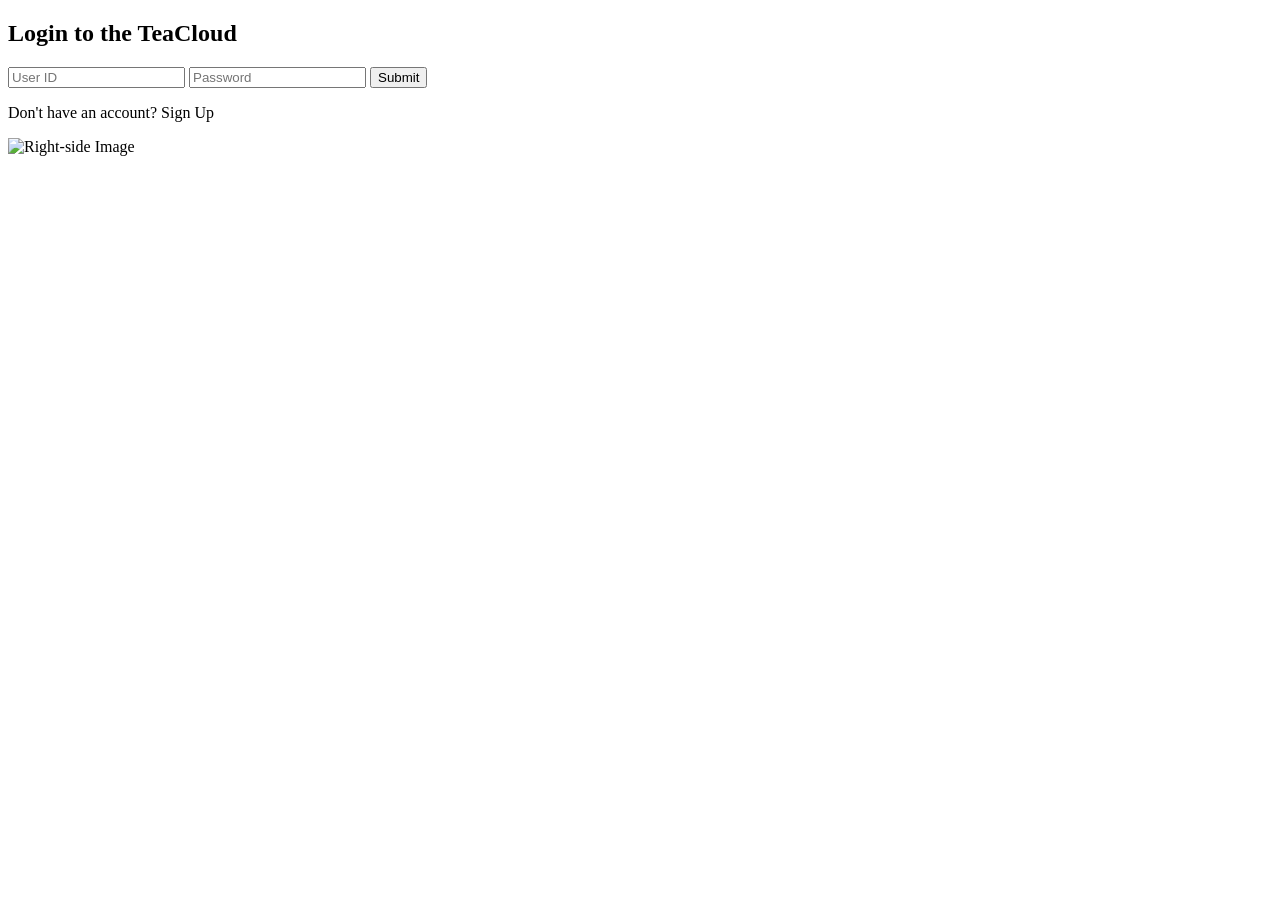
==== src/main/resources/templates/index.html @ 6e457117 "Added all the pages and redirection is successful" ====
<!DOCTYPE html>
<html language="en" xmlns:th="http://www.thymeleaf.org">
<head>
    <meta charset="UTF-8">
    <link rel="stylesheet" th:href="@{/css/style.css}">
    <script href="/static/script.js"></script>
    <title>TeaCloud Home</title>
</head>
<body>

<!--
    Header file
-->

<!--
    Log in panel
-->
<div class="container">
    <div class="form-container">
        <h2 id="form-title">Login to the TeaCloud</h2>
        <form id="auth-form" th:action="post">
            <input type="text" id="userid" placeholder="User ID" required>
            <input type="password" id="password" placeholder="Password" required>
            <button type="submit">Submit</button>
            <p id="toggle-form">Don't have an account? <span th:href="@{/pages/sign-up}">Sign Up</span></p>
        </form>
    </div>
    <div class="image-container">
        <img th:src="@{/mediafiles/image.jpg}"  alt="Right-side Image">
    </div>
</div>
<script src="script.js"></script>

<!--
    Footer file
-->
</body>
</html>
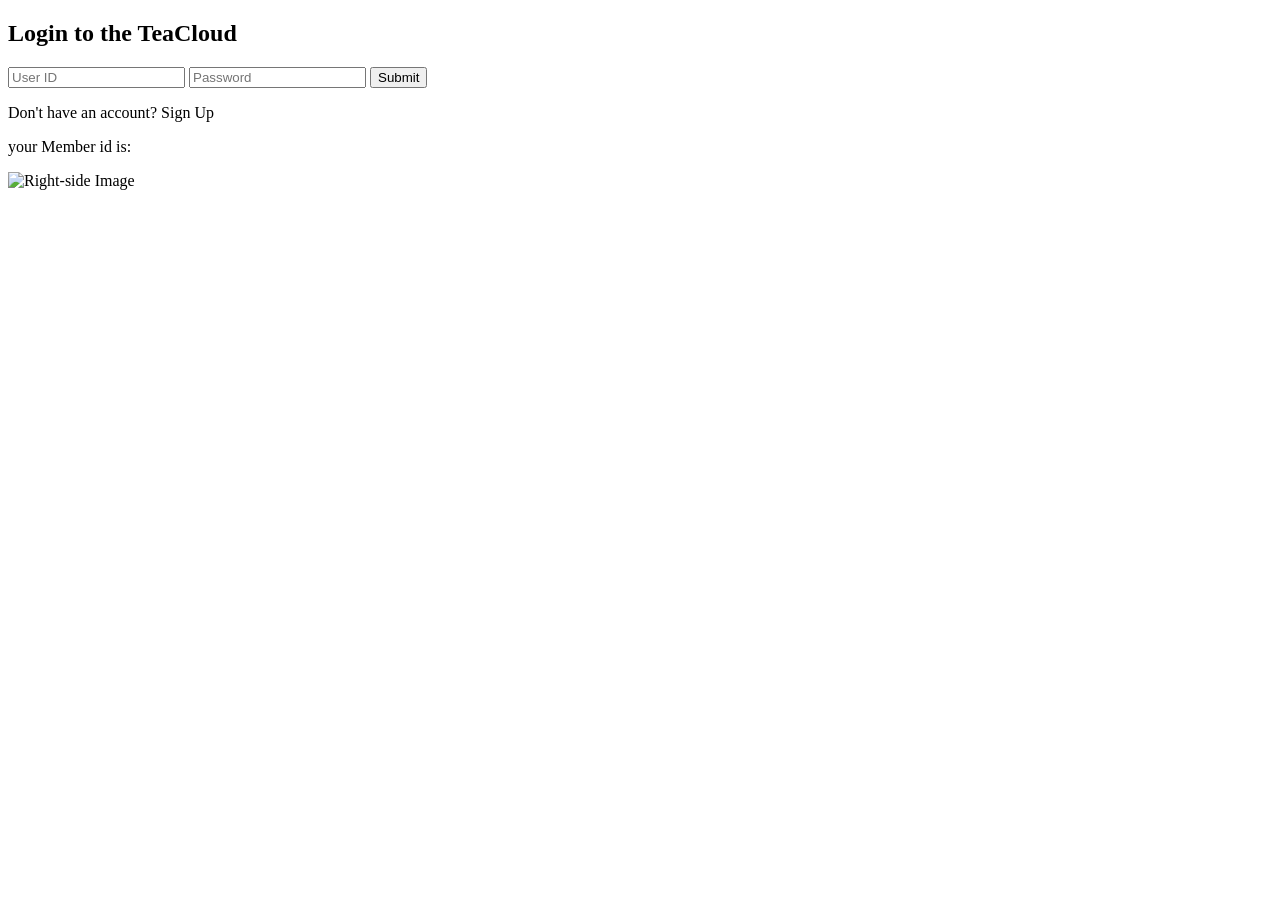
==== commit 894b36e5: "Log in and register pages are done" ====
--- a/src/main/resources/templates/index.html
+++ b/src/main/resources/templates/index.html
@@ -8,21 +8,25 @@
 </head>
 <body>
 
-<!--
-    Header file
--->
+<header th:insert="/fixedcont/header">
+    <!-- Header must be declared here -->
+</header>
 
 <!--
     Log in panel
 -->
 <div class="container">
+
     <div class="form-container">
         <h2 id="form-title">Login to the TeaCloud</h2>
-        <form id="auth-form" th:action="post">
-            <input type="text" id="userid" placeholder="User ID" required>
-            <input type="password" id="password" placeholder="Password" required>
+        <form id="auth-form" th:action="@{/pages/validate-login}" th:object="${loginDTO}">
+            <input type="text" id="userid" placeholder="User ID" th:field="*{memberID}" required>
+            <input type="password" id="password" placeholder="Password" th:field="*{password}" required>
             <button type="submit">Submit</button>
-            <p id="toggle-form">Don't have an account? <span th:href="@{/pages/sign-up}">Sign Up</span></p>
+            <p>Don't have an account? <a th:href="@{/pages/sign-up}">Sign Up</a></p>
+            <div th:if="${success}">
+                <p> your Member id is: <strong th:message="${success}"> </strong> </p>
+            </div>
         </form>
     </div>
     <div class="image-container">
@@ -31,8 +35,9 @@
 </div>
 <script src="script.js"></script>
 
-<!--
-    Footer file
--->
+<header th:insert="/fixedcont/footer">
+    <!-- Header must be declared here -->
+</header>
+
 </body>
 </html>
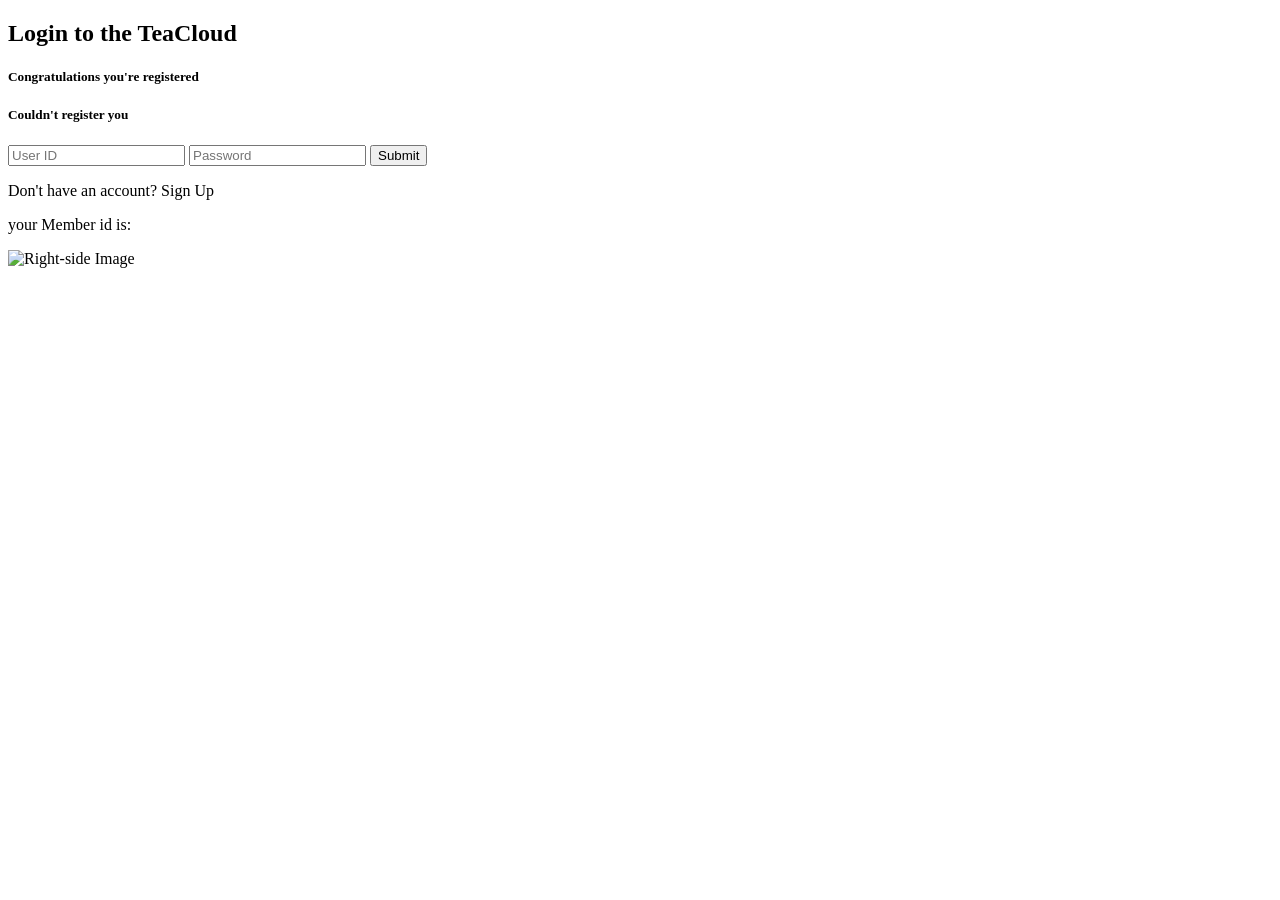
==== commit c1d59e22: "Actual DTOS are implemented" ====
--- a/src/main/resources/templates/index.html
+++ b/src/main/resources/templates/index.html
@@ -1,16 +1,16 @@
 <!DOCTYPE html>
-<html language="en" xmlns:th="http://www.thymeleaf.org">
+<html lang="en" xmlns:th="http://www.thymeleaf.org">
 <head>
     <meta charset="UTF-8">
     <link rel="stylesheet" th:href="@{/css/style.css}">
-    <script href="/static/script.js"></script>
+    <script th:src="@{/script.js}"></script>
     <title>TeaCloud Home</title>
 </head>
 <body>
 
-<header th:insert="/fixedcont/header">
-    <!-- Header must be declared here -->
-</header>
+<div th:insert="~{/fixedcont/header}">
+    <!--This is part reserved for the header-->
+</div>
 
 <!--
     Log in panel
@@ -19,13 +19,15 @@
 
     <div class="form-container">
         <h2 id="form-title">Login to the TeaCloud</h2>
-        <form id="auth-form" th:action="@{/pages/validate-login}" th:object="${loginDTO}">
+        <h5 th:if="${signedUp}">Congratulations you're registered</h5>
+        <h5 th:if="${failed}">Couldn't register you</h5>
+        <form id="auth-form" th:action="@{/pages/validate-login}" th:object="${loginDTO}" method="post">
             <input type="text" id="userid" placeholder="User ID" th:field="*{memberID}" required>
             <input type="password" id="password" placeholder="Password" th:field="*{password}" required>
             <button type="submit">Submit</button>
             <p>Don't have an account? <a th:href="@{/pages/sign-up}">Sign Up</a></p>
             <div th:if="${success}">
-                <p> your Member id is: <strong th:message="${success}"> </strong> </p>
+                <p> your Member id is: <strong th:text="${success}"> </strong> </p>
             </div>
         </form>
     </div>
@@ -35,9 +37,9 @@
 </div>
 <script src="script.js"></script>
 
-<header th:insert="/fixedcont/footer">
+<div th:insert="~{/fixedcont/footer}">
     <!-- Header must be declared here -->
-</header>
+</div>
 
 </body>
 </html>
